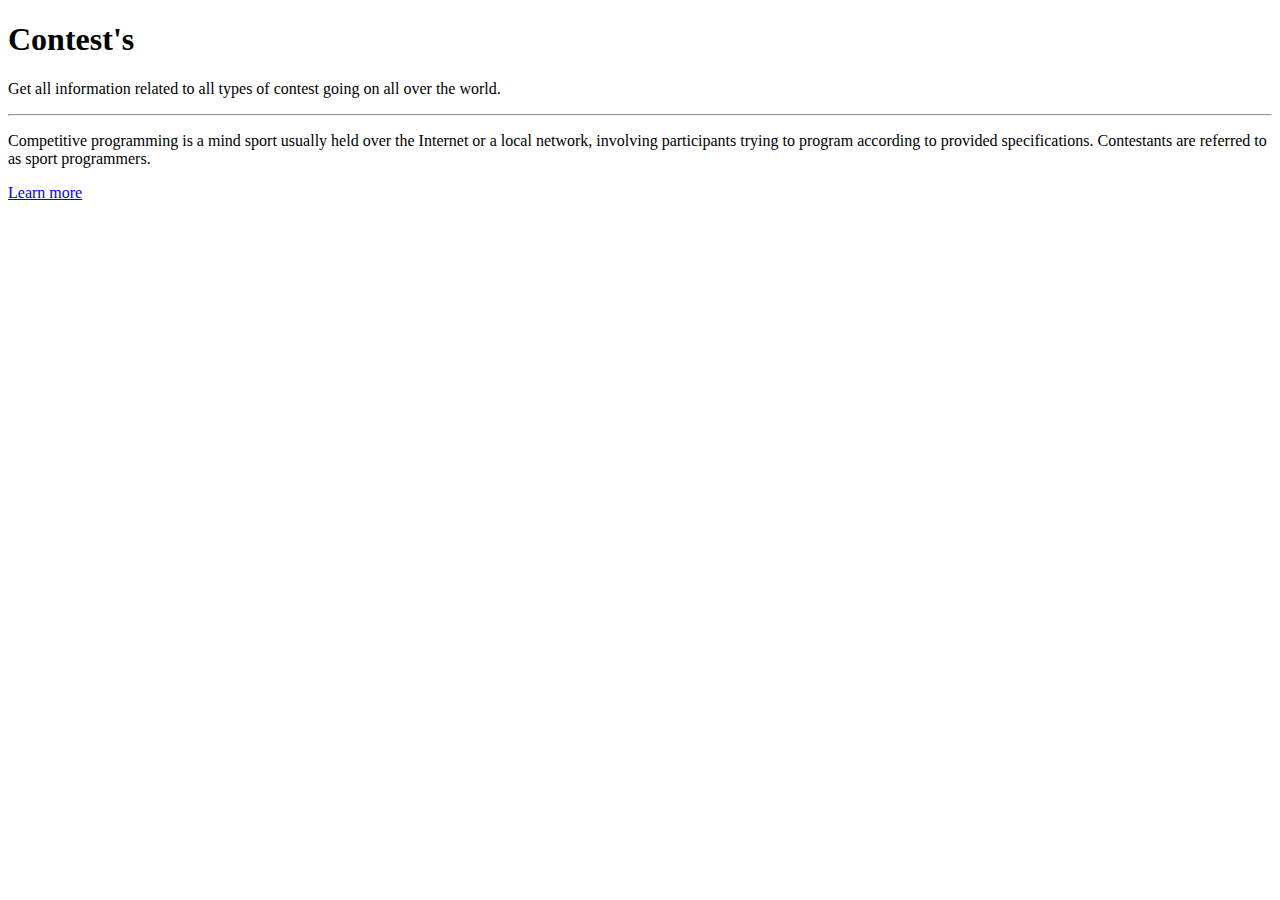
==== bloomberg.html @ a7ffb842 "first commit" ====
<!DOCTYPE html>
<html lang="en">
<head>
    <meta charset="UTF-8">
    <meta http-equiv="X-UA-Compatible" content="IE=edge">
    <meta name="viewport" content="width=device-width, initial-scale=1.0">
    <title>Document</title>

    <link rel="stylesheet" href="index.css">
    <!-- bootstrap 5.1 -->
    <link href="https://cdn.jsdelivr.net/npm/bootstrap@5.2.3/dist/css/bootstrap.min.css" rel="stylesheet"
        integrity="sha384-rbsA2VBKQhggwzxH7pPCaAqO46MgnOM80zW1RWuH61DGLwZJEdK2Kadq2F9CUG65" crossorigin="anonymous">
    <!-- bootstrap 4.6 -->
    <link rel="stylesheet" href="https://cdn.jsdelivr.net/npm/bootstrap@4.6.2/dist/css/bootstrap.min.css"
        integrity="sha384-xOolHFLEh07PJGoPkLv1IbcEPTNtaed2xpHsD9ESMhqIYd0nLMwNLD69Npy4HI+N" crossorigin="anonymous">

</head>
<body>
    
    <div class="container">

        <div class="jumbotron">
            <h1 class="display-4">Contest's</h1>
            <p class="lead">Get all information related to all types of contest going on all over the world.</p>
            <hr class="my-4">
            <p>Competitive programming is a mind sport usually held over the Internet or a local network, involving participants trying to program according to provided specifications. Contestants are referred to as sport programmers.</p>
            <a class="btn btn-primary btn-lg" href="#" role="button">Learn more</a>
        </div>


        <div id="cardContainer" class="row">

        </div>

    </div>

    <!-- bootstrap 5.1 -->
    <script src="bloomberg.js"></script>
    <script src="https://cdn.jsdelivr.net/npm/bootstrap@5.2.3/dist/js/bootstrap.bundle.min.js"
        integrity="sha384-kenU1KFdBIe4zVF0s0G1M5b4hcpxyD9F7jL+jjXkk+Q2h455rYXK/7HAuoJl+0I4"
        crossorigin="anonymous"></script>
    <!-- bootstrap 4.6 -->
    <script src="https://cdn.jsdelivr.net/npm/jquery@3.5.1/dist/jquery.slim.min.js"
        integrity="sha384-DfXdz2htPH0lsSSs5nCTpuj/zy4C+OGpamoFVy38MVBnE+IbbVYUew+OrCXaRkfj"
        crossorigin="anonymous"></script>
    <script src="https://cdn.jsdelivr.net/npm/bootstrap@4.6.2/dist/js/bootstrap.bundle.min.js"
        integrity="sha384-Fy6S3B9q64WdZWQUiU+q4/2Lc9npb8tCaSX9FK7E8HnRr0Jz8D6OP9dO5Vg3Q9ct"
        crossorigin="anonymous"></script>

</body>
</html>
---- index.css ----
div.card{
    margin: 50px 43px;
}
.card-body h5{
    text-align: center;
}
#button{
    display: block;
}
h5.card-title{
    height: 125px;
}
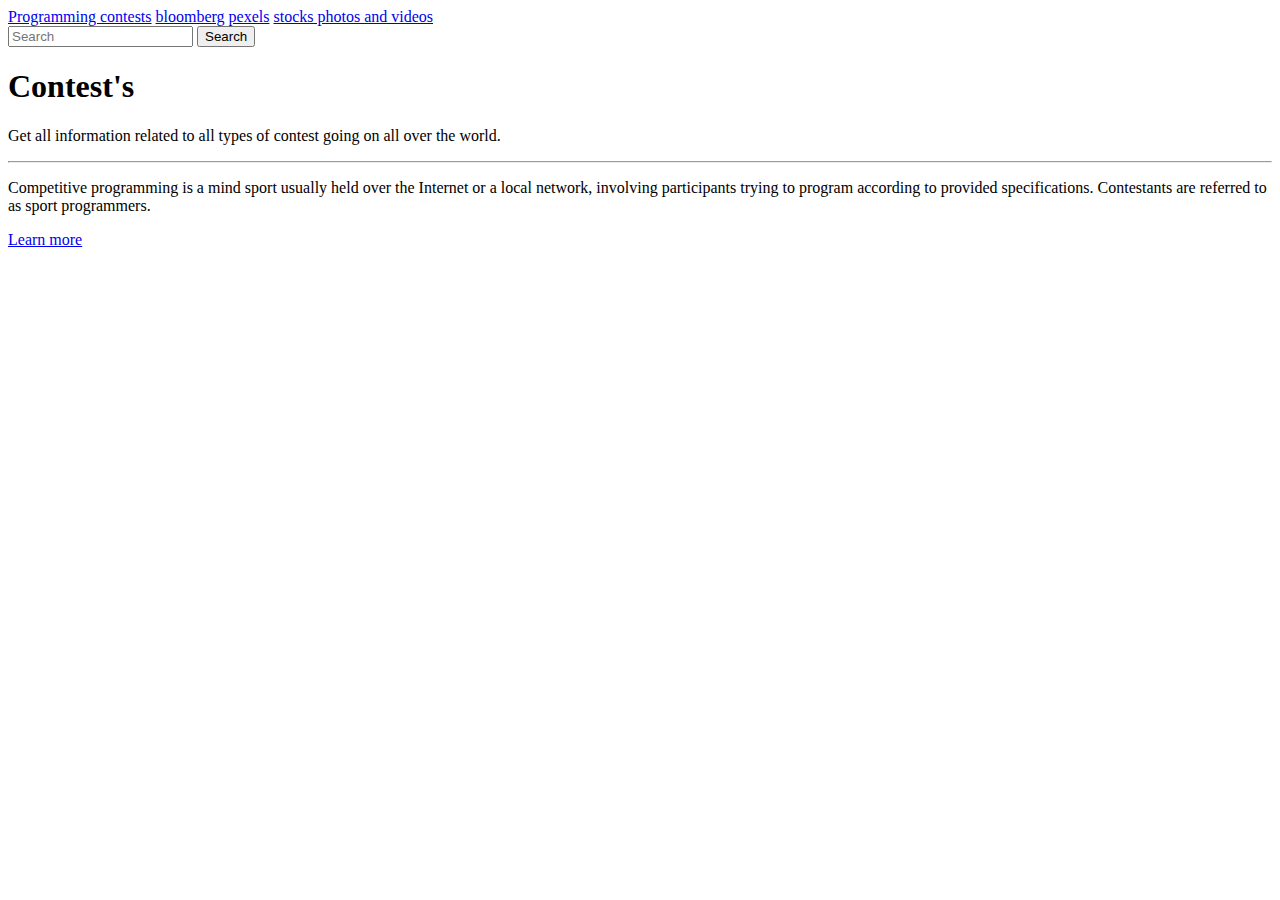
==== commit 39c91054: "commit" ====
--- a/bloomberg.html
+++ b/bloomberg.html
@@ -1,5 +1,6 @@
 <!DOCTYPE html>
 <html lang="en">
+
 <head>
     <meta charset="UTF-8">
     <meta http-equiv="X-UA-Compatible" content="IE=edge">
@@ -15,15 +16,32 @@
         integrity="sha384-xOolHFLEh07PJGoPkLv1IbcEPTNtaed2xpHsD9ESMhqIYd0nLMwNLD69Npy4HI+N" crossorigin="anonymous">
 
 </head>
+
 <body>
-    
+
+    <nav class="navbar bg-light">
+        <div class="container-fluid">
+            <a class="navbar-brand" href="index.html">Programming contests</a>
+            <a href="bloomberg.html" class="navbar-brand">bloomberg</a>
+            <a href="pexels.html" class="navbar-brand">pexels</a>
+            <a href="photos.html" class="navbar-brand">stocks photos and videos</a>
+            <form class="d-flex" role="search">
+                <input id="mySearch" class="form-control me-2" type="search" placeholder="Search" aria-label="Search">
+                <button class="btn btn-outline-success" type="button" onclick="myFunction()">Search</button>
+                <p id="demo"></p>
+            </form>
+        </div>
+    </nav>
+
     <div class="container">
 
         <div class="jumbotron">
             <h1 class="display-4">Contest's</h1>
             <p class="lead">Get all information related to all types of contest going on all over the world.</p>
             <hr class="my-4">
-            <p>Competitive programming is a mind sport usually held over the Internet or a local network, involving participants trying to program according to provided specifications. Contestants are referred to as sport programmers.</p>
+            <p>Competitive programming is a mind sport usually held over the Internet or a local network, involving
+                participants trying to program according to provided specifications. Contestants are referred to as
+                sport programmers.</p>
             <a class="btn btn-primary btn-lg" href="#" role="button">Learn more</a>
         </div>
 
@@ -48,4 +66,5 @@
         crossorigin="anonymous"></script>
 
 </body>
+
 </html>